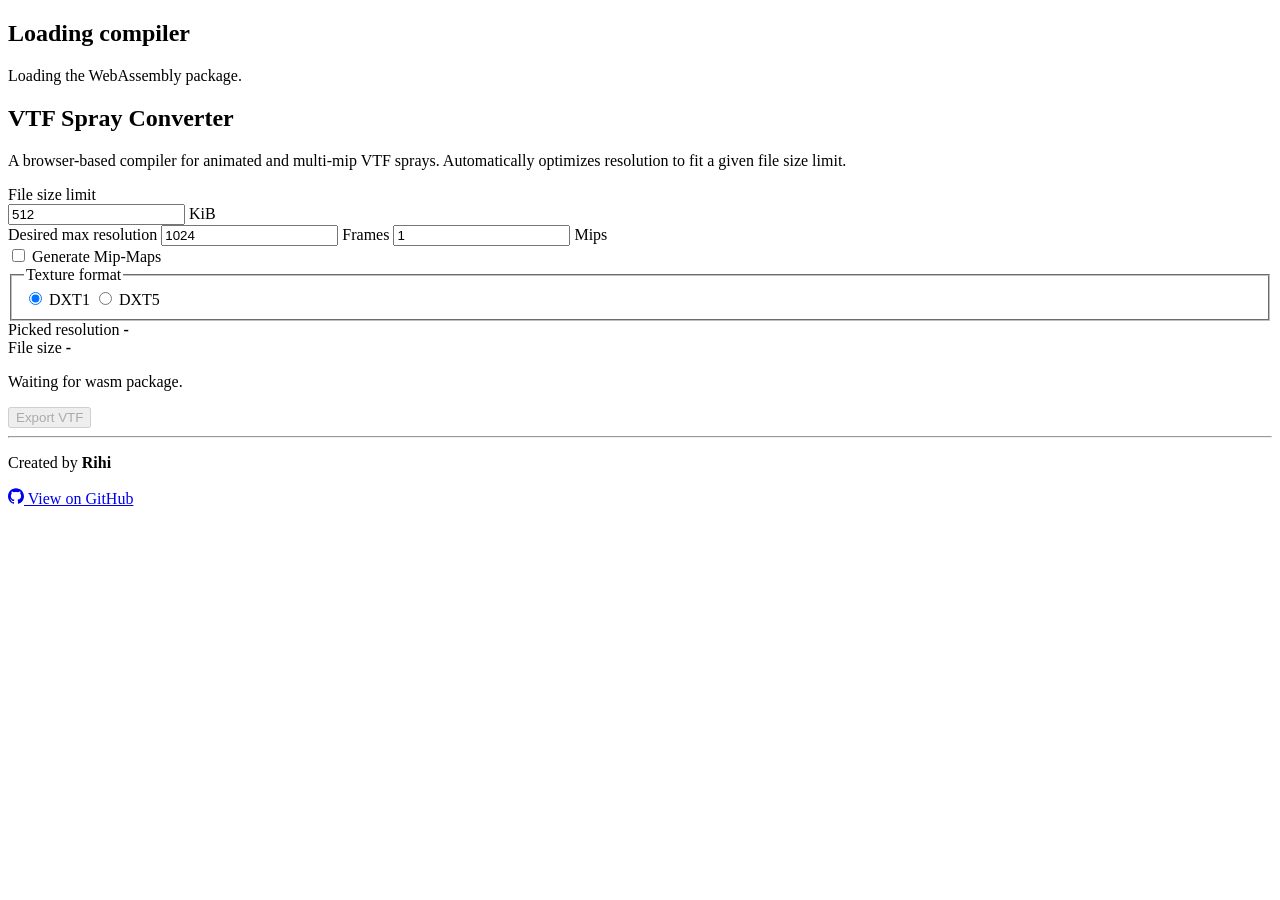
==== compiler-web-frontend/index.html @ 5dbbf498 "Update title & description" ====
<!doctype html>
<html lang="en">
<head>
  <meta charset="utf-8">
  <meta name="viewport" content="width=device-width, initial-scale=1">
  <title>Source Spray VTF Converter</title>
  <link data-trunk rel="css" href="styles.css" />
  <link data-trunk rel="rust" href="../crates/compiler-wasm/Cargo.toml" data-initializer="initializer.js" />
</head>
<body class="wasm-loading">
  <div id="wasmOverlay" class="wasm-overlay" role="alert" aria-live="assertive">
    <div class="wasm-overlay-panel">
      <h2 id="wasmOverlayTitle">Loading compiler</h2>
      <p id="wasmOverlayMessage">Loading the WebAssembly package.</p>
    </div>
  </div>

  <aside class="sidebar">
    <header class="title-block">
      <h1>VTF Spray Converter</h1>
      <p>A browser-based compiler for animated and multi-mip VTF sprays. Automatically optimizes resolution to fit a given file size limit.</p>
    </header>

    <form id="settings" class="settings">
      <label class="field">
        <span>File size limit</span>
        <div class="inline-input">
          <input id="sizeLimit" type="number" min="1" step="1" value="512">
          <span>KiB</span>
        </div>
      </label>

      <label class="field">
        <span>Desired max resolution</span>
        <input id="desiredResolution" type="number" min="4" step="4" value="1024">
      </label>

      <label class="field">
        <span>Frames</span>
        <input id="frameCount" type="number" min="1" step="1" value="1">
      </label>

      <label class="field">
        <span>Mips</span>
        <div class="toggle-row">
          <input id="lowestMipEnabled" type="checkbox">
          <span>Generate Mip-Maps</span>
        </div>
      </label>

      <fieldset class="radio-group">
        <legend>Texture format</legend>
        <label>
          <input type="radio" name="textureFormat" value="dxt1" checked>
          <span>DXT1</span>
        </label>
        <label>
          <input type="radio" name="textureFormat" value="dxt5">
          <span>DXT5</span>
        </label>
      </fieldset>
    </form>

    <section class="result-panel">
      <div class="result-row">
        <span>Picked resolution</span>
        <strong id="pickedResolution">-</strong>
      </div>
      <div class="result-row">
        <span>File size</span>
        <strong id="fileSize">-</strong>
      </div>
      <p id="statusText" class="status-text">Waiting for wasm package.</p>
    </section>

    <button id="exportButton" class="export-button" type="button" disabled title="Wasm package is not loaded.">
      Export VTF
    </button>

    <footer class="sidebar-footer">
      <hr class="footer-divider">
      <p>Created by <strong>Rihi</strong></p>
      <a href="https://github.com/rihi/source-sprays" target="_blank" class="github-link">
        <svg viewBox="0 0 24 24" width="16" height="16" fill="currentColor"><path d="M12 .297c-6.63 0-12 5.373-12 12 0 5.303 3.438 9.8 8.205 11.385.6.113.82-.258.82-.577 0-.285-.01-1.04-.015-2.04-3.338.724-4.042-1.61-4.042-1.61C4.422 18.07 3.633 17.7 3.633 17.7c-1.087-.744.084-.729.084-.729 1.205.084 1.838 1.236 1.838 1.236 1.07 1.835 2.809 1.305 3.495.998.108-.776.417-1.305.76-1.605-2.665-.3-5.466-1.332-5.466-5.93 0-1.31.465-2.38 1.235-3.22-.135-.303-.54-1.523.105-3.176 0 0 1.005-.322 3.3 1.23.96-.267 1.98-.399 3-.405 1.02.006 2.04.138 3 .405 2.28-1.552 3.285-1.23 3.285-1.23.645 1.653.24 2.873.12 3.176.765.84 1.23 1.91 1.23 3.22 0 4.61-2.805 5.625-5.475 5.92.42.36.81 1.096.81 2.22 0 1.606-.015 2.896-.015 3.286 0 .315.21.69.825.57C20.565 22.092 24 17.592 24 12.297c0-6.627-5.373-12-12-12"/></svg>
        View on GitHub
      </a>
    </footer>
  </aside>

  <main class="workspace">
    <div id="gridWrap" class="grid-wrap">
      <div id="imageGrid" class="image-grid"></div>
    </div>
  </main>

  <input id="fileInput" type="file" accept="image/*" hidden>
  <script data-trunk type="module" src="main.js"></script>
</body>
</html>
---- compiler-web-frontend/styles.css ----
:root {
  --font-sans: Inter, ui-sans-serif, system-ui, -apple-system, BlinkMacSystemFont, "Segoe UI", sans-serif;
  --text-xs: 12px;
  --text-sm: 14px;
  --text-base: 16px;
  --text-lg: 20px;
  --text-xl: 24px;

  --space-1: 4px;
  --space-2: 8px;
  --space-3: 12px;
  --space-4: 16px;
  --space-5: 24px;
  --space-6: 32px;

  --radius-sm: 4px;
  --radius-md: 6px;
  --radius-lg: 8px;

  --sidebar-width: 320px;
}

:root {
  color-scheme: light;

  --color-bg-base: #f4f6f8;
  --color-bg-surface: #ffffff;
  --color-bg-surface-alt: #eef2f5;

  --color-text-primary: #182029;
  --color-text-secondary: #435063;
  --color-text-muted: #66717f;

  --color-border-subtle: #cfd8e2;
  --color-border-strong: #9eabb8;

  --color-primary: #167f6b;
  --color-primary-dark: #0d5f50;
  --color-danger: #a83a32;
  --color-info: #3f6e9d;

  --color-overlay: color-mix(in srgb, var(--color-bg-base), transparent 4%);
  --color-shadow: color-mix(in srgb, var(--color-text-primary), transparent 84%);

  --color-slot-bg: #d8dee6;
  --color-slot-checker: #bdc7d1;
}

@media (prefers-color-scheme: dark) {
  :root {
    color-scheme: dark;

    --color-bg-base: #0f1419;
    --color-bg-surface: #1a2026;
    --color-bg-surface-alt: #242b33;

    --color-text-primary: #e1e4e8;
    --color-text-secondary: #c9d1d9;
    --color-text-muted: #8b949e;

    --color-border-subtle: #30363d;
    --color-border-strong: #484f58;

    --color-primary: #1fb99c;
    --color-primary-dark: #167f6b;
    --color-danger: #f85149;
    --color-info: #58a6ff;
    
    --color-overlay: color-mix(in srgb, var(--color-bg-base), transparent 4%);
    --color-shadow: rgb(0 0 0 / 45%);

    --color-slot-bg: #161b22;
    --color-slot-checker: #21262d;
  }
}

* {
  box-sizing: border-box;
}

body {
  margin: 0;
  min-height: 100vh;
  display: grid;
  grid-template-columns: var(--sidebar-width) minmax(0, 1fr);
  background: var(--color-bg-base);
  color: var(--color-text-primary);
  font-family: var(--font-sans);
}

.wasm-overlay {
  position: fixed;
  inset: 0;
  z-index: 20;
  display: none;
  place-items: center;
  padding: var(--space-5);
  background: var(--color-overlay);
}

.wasm-loading .wasm-overlay,
.wasm-failed .wasm-overlay {
  display: grid;
}

.wasm-overlay-panel {
  width: min(520px, 100%);
  padding: var(--space-5);
  border: 1px solid var(--color-border-subtle);
  border-radius: var(--radius-lg);
  background: var(--color-bg-surface);
  box-shadow: 0 18px 48px var(--color-shadow);
}

.wasm-overlay-panel h2 {
  margin: 0 0 var(--space-2);
  font-size: var(--text-lg);
  letter-spacing: 0;
}

.wasm-overlay-panel p {
  margin: 0;
  color: var(--color-text-muted);
  font-size: var(--text-sm);
  line-height: 1.45;
}

.wasm-failed .wasm-overlay-panel {
  border-color: color-mix(in srgb, var(--color-danger) 35%, var(--color-border-subtle));
}
.wasm-failed .wasm-overlay-panel h2 {
  color: var(--color-danger);
}

.sidebar {
  display: flex;
  flex-direction: column;
  height: 100vh;
  overflow-y: auto;
  padding: var(--space-4);
  border-right: 1px solid var(--color-border-subtle);
  background: var(--color-bg-surface);
}

.title-block h1 {
  margin: 0;
  font-size: var(--text-lg);
}

.title-block p {
  margin: var(--space-2) 0 var(--space-4);
  color: var(--color-text-muted);
  font-size: var(--text-sm);
  line-height: 1.35;
}

.settings,
.fieldset,
.result-panel {
  display: grid;
  gap: var(--space-3);
}

.field {
  display: grid;
  gap: var(--space-1);
}

.field,
.radio-group {
  font-size: var(--text-sm);
  font-weight: 600;
}

.field span,
.radio-group legend {
  color: var(--color-text-secondary);
}

input[type="number"] {
  width: 100%;
  min-height: 34px;
  padding: var(--space-2);
  border: 1px solid var(--color-border-subtle);
  border-radius: var(--radius-md);
  background: var(--color-bg-surface);
  color: var(--color-text-primary);
  font: inherit;
}

input[type="number"]:focus {
  outline: 2px solid color-mix(in srgb, var(--color-primary) 28%, transparent);
  border-color: var(--color-primary);
}

input:disabled {
  opacity: .58;
}

.inline-input {
  display: grid;
  grid-template-columns: minmax(0, 1fr) 38px;
  align-items: center;
  gap: var(--space-2);
}

.inline-input span {
  color: var(--color-text-muted);
  font-size: var(--text-xs);
}

.radio-group {
  display: grid;
  grid-template-columns: 1fr 1fr;
  gap: var(--space-2) var(--space-3);
  margin: 0;
  padding: var(--space-1) 0 0;
  border: 0;
}

.radio-group legend {
  grid-column: 1 / -1;
  padding-bottom: var(--space-1);
}

.radio-group label,
.toggle-row {
  display: flex;
  align-items: center;
  gap: var(--space-2);
  font-size: var(--text-sm);
}

.result-panel {
  margin-top: var(--space-4);
  padding: var(--space-3);
  border: 1px solid var(--color-border-subtle);
  border-radius: var(--radius-lg);
  background: var(--color-bg-surface-alt);
}

.result-row {
  display: flex;
  justify-content: space-between;
  gap: var(--space-3);
  font-size: var(--text-sm);
}

.result-row span {
  color: var(--color-text-muted);
}
.result-row strong {
  text-align: right;
}

.status-text {
  text-align: center;
  margin: 0;
  color: var(--color-text-muted);
  font-size: var(--text-xs);
}
.status-text.error {
  color: var(--color-danger);
}

.export-button {
  width: 100%;
  min-height: 40px;
  margin-top: var(--space-3);
  border: 0;
  border-radius: var(--radius-md);
  background: var(--color-primary);
  color: #fff;
  font-weight: 700;
  cursor: pointer;
}
.export-button:hover:not(:disabled) {
  background: var(--color-primary-dark);
}
.export-button:disabled {
  cursor: not-allowed; opacity: .52;
}

.workspace {
  min-width: 0;
  height: 100vh;
  overflow: hidden;
  padding: var(--space-4);
}

.grid-wrap {
  container-type: size;
  width: 100%;
  height: 100%;
  overflow: auto;
}

.image-grid {
  --min-slot-size: 96px;
  --grid-gap: var(--space-3);
  --row-header-size: 96px;
  --column-header-size: 34px;

  --cols: 1;
  --rows: 1;
  --header-cols: 0;
  --header-rows: 0;

  --slot-size-x: calc((100cqw - (var(--header-cols) * var(--row-header-size)) - ((var(--cols) + var(--header-cols) - 1) * var(--grid-gap))) / var(--cols));
  --slot-size-y: calc((100cqh - (var(--header-rows) * var(--column-header-size)) - ((var(--rows) + var(--header-rows) - 1) * var(--grid-gap))) / var(--rows));
  --slot-size: max(var(--min-slot-size), min(var(--slot-size-x), var(--slot-size-y)));

  display: grid;
  grid-template-columns: repeat(var(--cols), var(--slot-size));
  grid-template-rows: repeat(var(--rows), var(--slot-size));
  gap: var(--grid-gap);
  align-items: stretch;
  place-content: center;
  width: 100%;
  height: 100%;
}

.image-grid.has-row-header {
  --header-cols: 1;
  
  grid-template-columns:
    var(--row-header-size)
    repeat(var(--cols), var(--slot-size));
}

.image-grid.has-column-header {
  --header-rows: 1;
  
  grid-template-rows:
    var(--column-header-size)
    repeat(var(--rows), var(--slot-size));
}

.image-grid.placeholder-mode {
  display: flex;
  align-items: center;
  justify-content: center;
  width: 100%;
  min-width: 100%;
  height: 100%;
  gap: 0;
}

.grid-header,
.row-header {
  display: grid;
  place-items: center;
  padding: var(--space-2);
  border: 1px solid var(--color-border-subtle);
  border-radius: var(--radius-md);
  background: var(--color-bg-surface);
  color: var(--color-text-secondary);
  font-size: var(--text-xs);
  font-weight: 700;
  line-height: 1.25;
  text-align: center;
  white-space: pre-line;
}

.corner {
  border: 0;
  background: transparent;
}

.image-slot {
  container-type: inline-size;
  overflow: hidden;
  display: grid;
  place-items: center;
  padding: 0;
  border: 1px solid var(--color-border-subtle);
  border-radius: var(--radius-lg);
  background-color: var(--color-slot-bg);
  background-image: conic-gradient(var(--color-slot-checker) 25%, transparent 25% 50%, var(--color-slot-checker) 50% 75%, transparent 75%);
  background-position: 0 0, 0 10px, 10px -10px, -10px 0;
  background-size: 20px 20px;
  cursor: pointer;
}

.image-slot.drag-over {
  outline: 3px solid color-mix(in srgb, var(--color-primary) 45%, transparent);
}

.image-slot > * {
  grid-area: 1 / 1;
}

.image-slot img {
  width: 100%;
  height: 100%;
  object-fit: contain;
  min-height: 0;
  min-width: 0;
}

.image-slot.is-own {
  border-color: var(--color-primary);
  box-shadow: inset 0 0 0 2px color-mix(in srgb, var(--color-primary) 35%, transparent);
}

.image-slot.is-inherited {
  border-style: dashed;
  border-color: var(--color-info);
}

.image-slot.is-inherited img {
  opacity: .48;
  filter: saturate(.72);
}

.slot-label {
  place-self: end stretch;
  height: auto;
  min-height: 22px;
  padding: 3px var(--space-2);
  margin: 3px var(--space-2);
  overflow: hidden;
  border-radius: var(--radius-sm);

  background: color-mix(in srgb, var(--color-bg-surface) 88%, transparent);
  color: var(--color-text-primary);
  font-size: clamp(var(--text-xs), 3cqi, var(--text-base));
  font-weight: 700;
  text-overflow: ellipsis;
  white-space: nowrap;
}

.image-slot.is-inherited .slot-label {
  z-index: 0; /* Because transparent imgs cause a new stacking context. This also causes one for the labels */
  color: var(--color-info);
}

.empty-copy {
  padding: var(--space-3);
  color: var(--color-text-muted);
  font-size: clamp(var(--text-xs), 6cqi, var(--text-xl));
  font-weight: 700;
  text-align: center;
}

.grid-placeholder {
  width: 100%;
  padding: var(--space-4);
  color: var(--color-text-muted);
  font-size: var(--text-lg);
  font-weight: 700;
  line-height: 1.35;
  text-align: center;
}

.sidebar-footer {
  margin-top: auto;
  padding-bottom: var(--space-2);
}

.footer-divider {
  border: 0;
  border-top: 1px solid var(--color-border-subtle);
  margin-bottom: var(--space-4);
}

.sidebar-footer p {
  margin: 0;
  font-size: var(--text-xs);
  color: var(--color-text-muted);
}

.github-link {
  display: inline-flex;
  align-items: center;
  gap: var(--space-2);
  margin-top: var(--space-2);
  font-size: var(--text-sm);
  font-weight: 600;
  color: var(--color-primary);
  text-decoration: none;
  transition: color 0.2s ease;
}

.github-link:hover {
  color: var(--color-primary-dark);
  text-decoration: underline;
}

.github-link svg {
  flex-shrink: 0;
}

@media (max-width: 760px) {
  body {
    grid-template-columns: 1fr;
    grid-template-rows: auto minmax(0, 1fr);
  }

  .sidebar {
    height: auto;
    max-height: 48vh;
    border-right: 0;
    border-bottom: 1px solid var(--color-border-subtle);
  }

  .workspace {
    height: 52vh;
    padding: var(--space-3);
  }
}
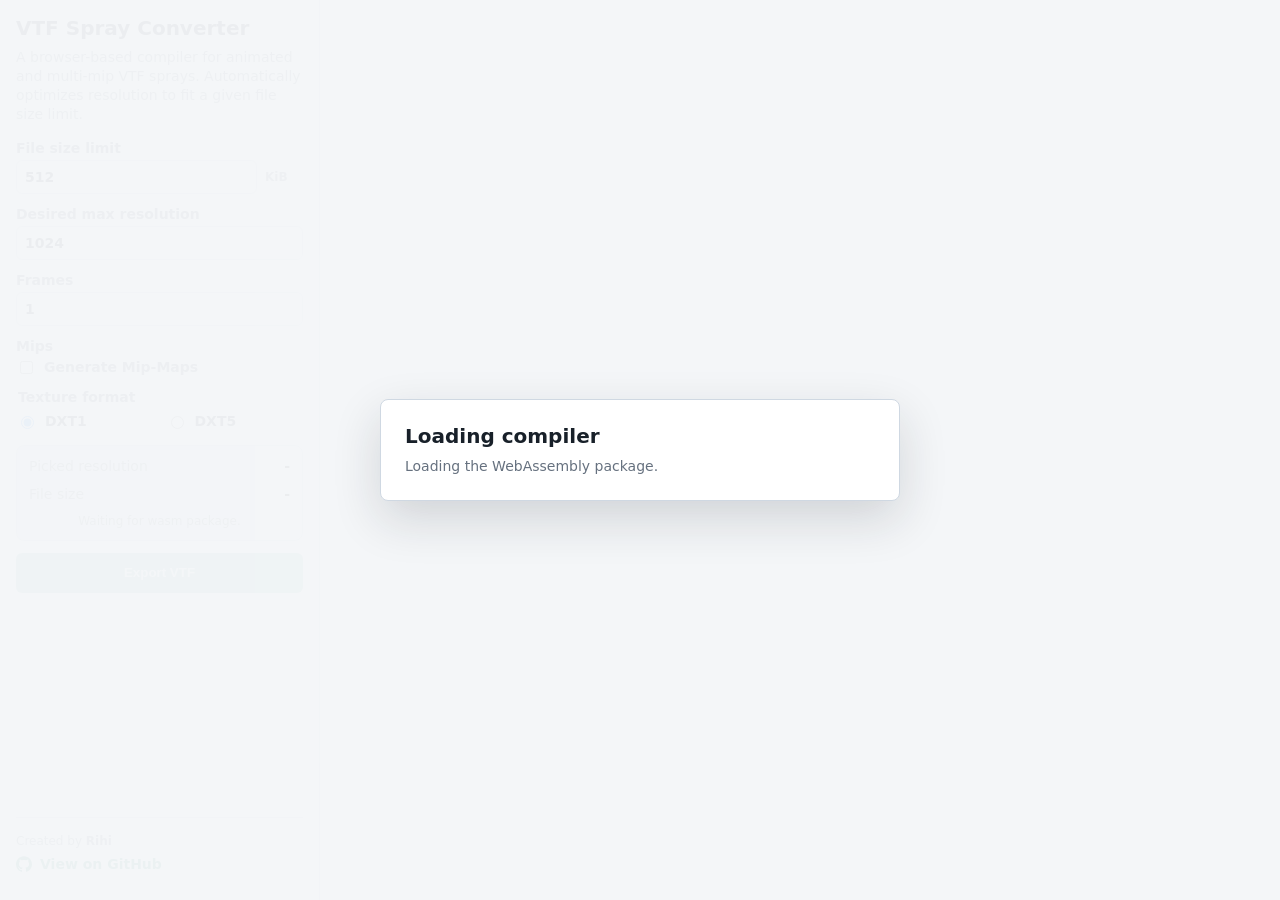
==== commit 3438dfca: "Convert back to plain webpage instead of trunk" ====
--- a/compiler-web-frontend/index.html
+++ b/compiler-web-frontend/index.html
@@ -4,8 +4,7 @@
   <meta charset="utf-8">
   <meta name="viewport" content="width=device-width, initial-scale=1">
   <title>Source Spray VTF Converter</title>
-  <link data-trunk rel="css" href="styles.css" />
-  <link data-trunk rel="rust" href="../crates/compiler-wasm/Cargo.toml" data-initializer="initializer.js" />
+  <link rel="stylesheet" href="styles.css" />
 </head>
 <body class="wasm-loading">
   <div id="wasmOverlay" class="wasm-overlay" role="alert" aria-live="assertive">
@@ -94,6 +93,6 @@
   </main>
 
   <input id="fileInput" type="file" accept="image/*" hidden>
-  <script data-trunk type="module" src="main.js"></script>
+  <script type="module" src="main.js"></script>
 </body>
 </html>
--- a/compiler-web-frontend/styles.css
+++ b/compiler-web-frontend/styles.css
@@ -285,7 +285,6 @@
   min-width: 0;
   height: 100vh;
   overflow: hidden;
-  padding: var(--space-4);
 }
 
 .grid-wrap {
@@ -293,11 +292,13 @@
   width: 100%;
   height: 100%;
   overflow: auto;
+  display: block;
 }
 
 .image-grid {
+  --padding: var(--space-4);
+  --grid-gap: var(--space-3);
   --min-slot-size: 96px;
-  --grid-gap: var(--space-3);
   --row-header-size: 96px;
   --column-header-size: 34px;
 
@@ -306,8 +307,8 @@
   --header-cols: 0;
   --header-rows: 0;
 
-  --slot-size-x: calc((100cqw - (var(--header-cols) * var(--row-header-size)) - ((var(--cols) + var(--header-cols) - 1) * var(--grid-gap))) / var(--cols));
-  --slot-size-y: calc((100cqh - (var(--header-rows) * var(--column-header-size)) - ((var(--rows) + var(--header-rows) - 1) * var(--grid-gap))) / var(--rows));
+  --slot-size-x: calc((100cqw - (var(--header-cols) * var(--row-header-size)) - ((var(--cols) + var(--header-cols) - 1) * var(--grid-gap)) - var(--padding) * 2) / var(--cols));
+  --slot-size-y: calc((100cqh - (var(--header-rows) * var(--column-header-size)) - ((var(--rows) + var(--header-rows) - 1) * var(--grid-gap)) - var(--padding) * 2) / var(--rows));
   --slot-size: max(var(--min-slot-size), min(var(--slot-size-x), var(--slot-size-y)));
 
   display: grid;
@@ -316,8 +317,12 @@
   gap: var(--grid-gap);
   align-items: stretch;
   place-content: center;
-  width: 100%;
-  height: 100%;
+
+  padding: var(--padding);
+  width: max-content;
+  height: max-content;
+  min-width: 100%;
+  min-height: 100%;
 }
 
 .image-grid.has-row-header {
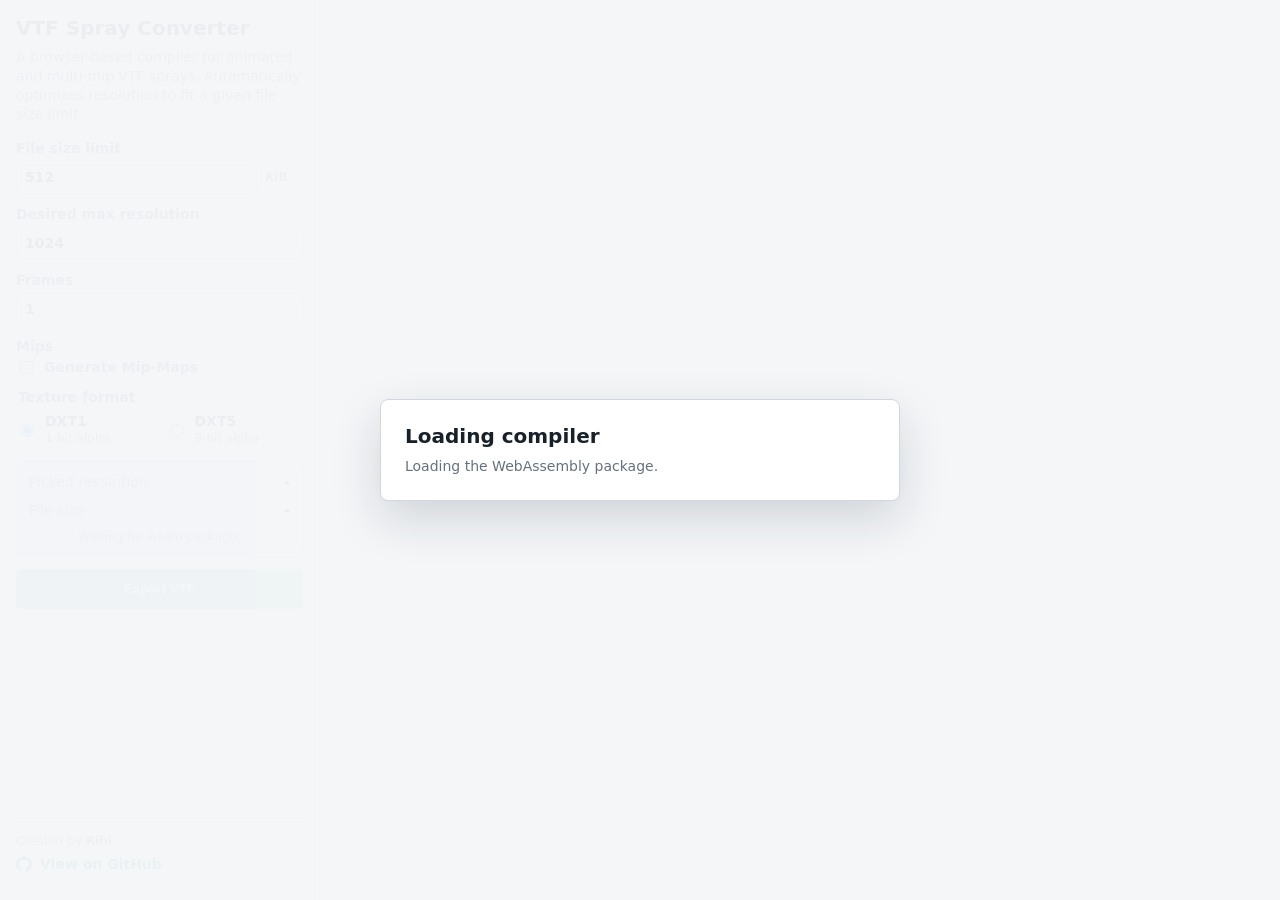
==== commit 45296c8e: "Add 1-bit vs 8-bit alpha labels" ====
--- a/compiler-web-frontend/index.html
+++ b/compiler-web-frontend/index.html
@@ -51,11 +51,11 @@
         <legend>Texture format</legend>
         <label>
           <input type="radio" name="textureFormat" value="dxt1" checked>
-          <span>DXT1</span>
+          <span>DXT1 <small>1-bit alpha</small></span>
         </label>
         <label>
           <input type="radio" name="textureFormat" value="dxt5">
-          <span>DXT5</span>
+          <span>DXT5 <small>8-bit alpha</small></span>
         </label>
       </fieldset>
     </form>
--- a/compiler-web-frontend/styles.css
+++ b/compiler-web-frontend/styles.css
@@ -6,6 +6,7 @@
   --text-lg: 20px;
   --text-xl: 24px;
 
+  --space-half: 2px;
   --space-1: 4px;
   --space-2: 8px;
   --space-3: 12px;
@@ -229,6 +230,14 @@
   align-items: center;
   gap: var(--space-2);
   font-size: var(--text-sm);
+}
+
+.radio-group small {
+  display: block;
+  margin-top: var(--space-half);
+  color: var(--color-text-muted);
+  font-size: var(--text-xs);
+  font-weight: 500;
 }
 
 .result-panel {
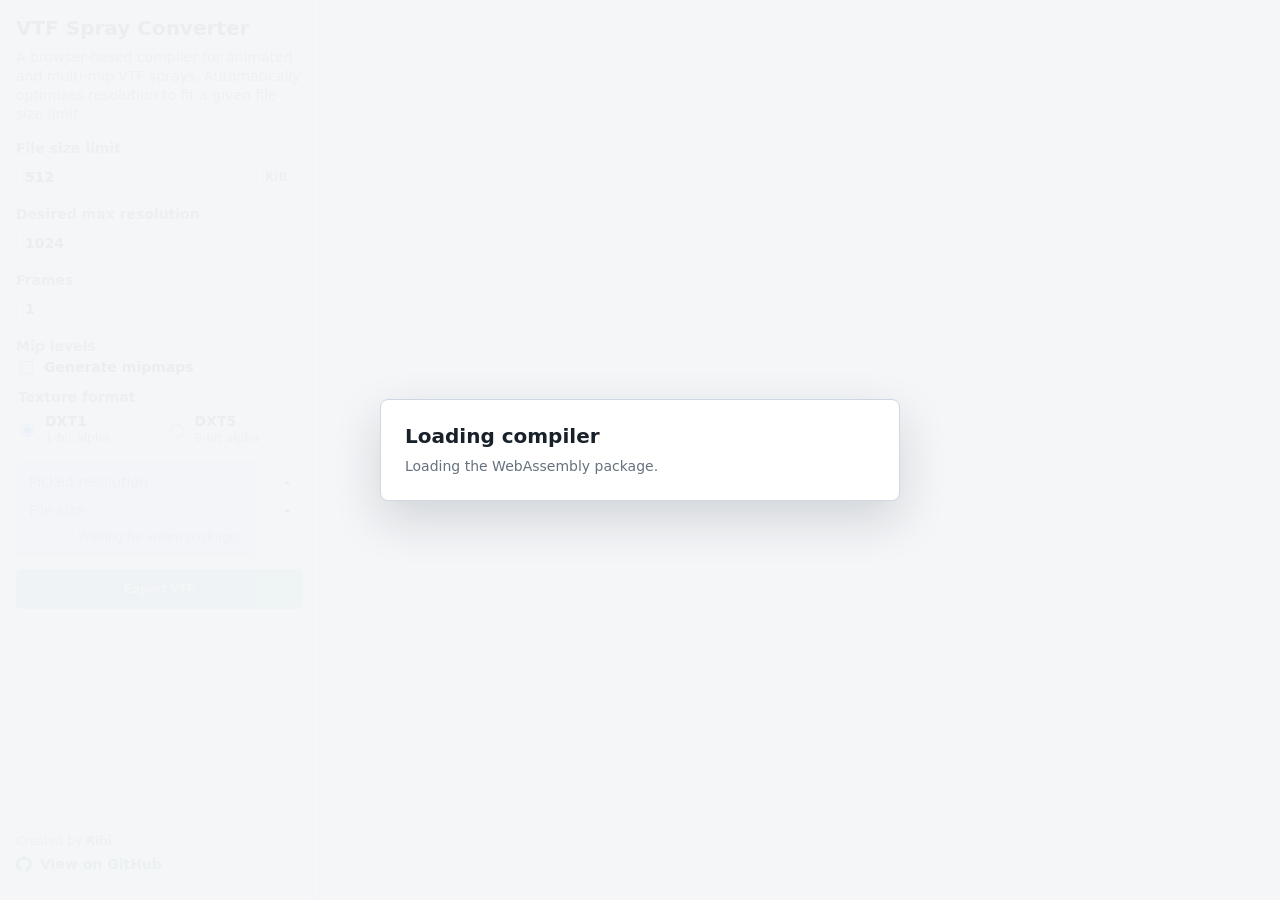
==== commit 339345d0: "Clean up css a bit and change mipmap writing" ====
--- a/compiler-web-frontend/index.html
+++ b/compiler-web-frontend/index.html
@@ -22,28 +22,28 @@
 
     <form id="settings" class="settings">
       <label class="field">
-        <span>File size limit</span>
+        <span class="field-label">File size limit</span>
         <div class="inline-input">
           <input id="sizeLimit" type="number" min="1" step="1" value="512">
-          <span>KiB</span>
+          <span class="input-unit">KiB</span>
         </div>
       </label>
 
       <label class="field">
-        <span>Desired max resolution</span>
+        <span class="field-label">Desired max resolution</span>
         <input id="desiredResolution" type="number" min="4" step="4" value="1024">
       </label>
 
       <label class="field">
-        <span>Frames</span>
+        <span class="field-label">Frames</span>
         <input id="frameCount" type="number" min="1" step="1" value="1">
       </label>
 
       <label class="field">
-        <span>Mips</span>
+        <span class="field-label">Mip levels</span>
         <div class="toggle-row">
           <input id="lowestMipEnabled" type="checkbox">
-          <span>Generate Mip-Maps</span>
+          <span>Generate mipmaps</span>
         </div>
       </label>
 
--- a/compiler-web-frontend/styles.css
+++ b/compiler-web-frontend/styles.css
@@ -156,7 +156,6 @@
 }
 
 .settings,
-.fieldset,
 .result-panel {
   display: grid;
   gap: var(--space-3);
@@ -173,7 +172,7 @@
   font-weight: 600;
 }
 
-.field span,
+.field-label,
 .radio-group legend {
   color: var(--color-text-secondary);
 }
@@ -205,7 +204,7 @@
   gap: var(--space-2);
 }
 
-.inline-input span {
+.input-unit {
   color: var(--color-text-muted);
   font-size: var(--text-xs);
 }
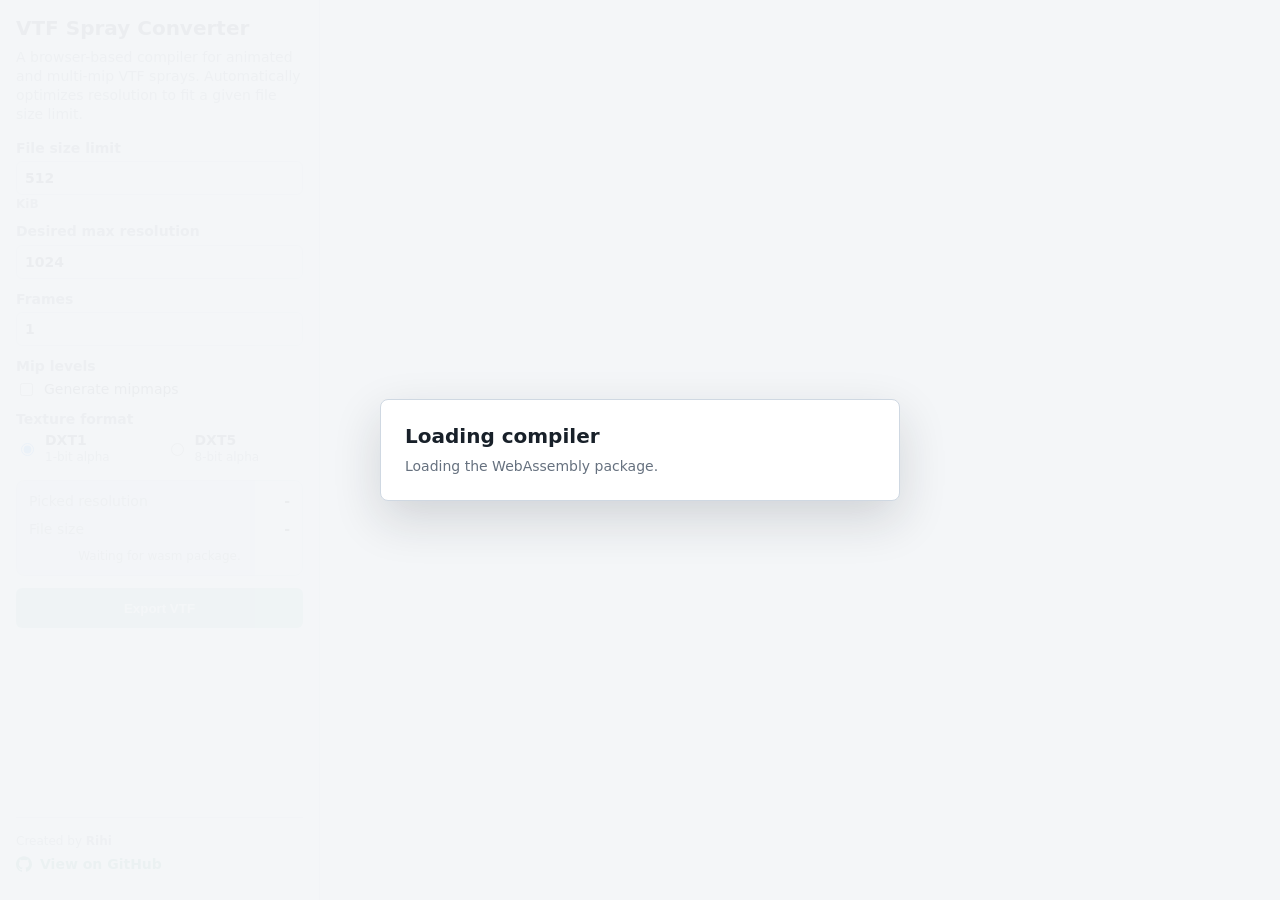
==== commit de9a5d68: "Cleanup css a bit" ====
--- a/compiler-web-frontend/index.html
+++ b/compiler-web-frontend/index.html
@@ -21,42 +21,54 @@
     </header>
 
     <form id="settings" class="settings">
-      <label class="field">
-        <span class="field-label">File size limit</span>
+      <div class="field">
+        <label for="sizeLimit" class="field-label">File size limit</label>
         <div class="inline-input">
-          <input id="sizeLimit" type="number" min="1" step="1" value="512">
+          <input id="sizeLimit" type="number" step="1" value="512">
           <span class="input-unit">KiB</span>
         </div>
-      </label>
+      </div>
+      
+      <div class="field">
+        <label for="desiredResolution" class="field-label">Desired max resolution</label>
+        <input id="desiredResolution" type="number" step="4" value="1024">
+      </div>
+      
+      <div class="field">
+        <label for="frameCount" class="field-label">Frames</label>
+        <input id="frameCount" type="number" step="1" value="1">
+      </div>
 
-      <label class="field">
-        <span class="field-label">Desired max resolution</span>
-        <input id="desiredResolution" type="number" min="4" step="4" value="1024">
-      </label>
+      <fieldset class="field">
+        <legend class="field-label">Mip levels</legend>
 
-      <label class="field">
-        <span class="field-label">Frames</span>
-        <input id="frameCount" type="number" min="1" step="1" value="1">
-      </label>
+        <div class="input-group">
+          <div>
+            <input id="lowestMipEnabled" type="checkbox">
+            <label for="lowestMipEnabled">Generate mipmaps</label>
+          </div>
+        </div>
+      </fieldset>
+      
+      <fieldset class="field">
+        <legend class="field-label">Texture format</legend>
 
-      <label class="field">
-        <span class="field-label">Mip levels</span>
-        <div class="toggle-row">
-          <input id="lowestMipEnabled" type="checkbox">
-          <span>Generate mipmaps</span>
+        <div class="input-group">
+          <div>
+            <input type="radio" id="textureFormat1" name="textureFormat" value="dxt1" checked>
+            <label for="textureFormat1" class="texture-format-label">
+              <span>DXT1</span>
+              <small>1-bit alpha</small>
+            </label>
+          </div>
+          <div>
+            <input type="radio" id="textureFormat5" name="textureFormat" value="dxt5">
+            <label for="textureFormat5" class="texture-format-label">
+              <span>DXT5</span>
+              <small>8-bit alpha</small>
+            </label>
+          </div>
         </div>
-      </label>
-
-      <fieldset class="radio-group">
-        <legend>Texture format</legend>
-        <label>
-          <input type="radio" name="textureFormat" value="dxt1" checked>
-          <span>DXT1 <small>1-bit alpha</small></span>
-        </label>
-        <label>
-          <input type="radio" name="textureFormat" value="dxt5">
-          <span>DXT5 <small>8-bit alpha</small></span>
-        </label>
       </fieldset>
     </form>
 
--- a/compiler-web-frontend/styles.css
+++ b/compiler-web-frontend/styles.css
@@ -164,17 +164,54 @@
 .field {
   display: grid;
   gap: var(--space-1);
-}
-
-.field,
-.radio-group {
   font-size: var(--text-sm);
+}
+
+fieldset.field {
+  border: 0;
+  padding: 0;
+  margin: 0;
+  min-width: 0;
+}
+
+.field-label {
+  color: var(--color-text-secondary);
   font-weight: 600;
-}
-
-.field-label,
-.radio-group legend {
-  color: var(--color-text-secondary);
+  line-height: 1.25;
+}
+
+legend.field-label {
+  display: contents;
+}
+
+.texture-format-label {
+  display: flex;
+  flex-direction: column;
+  gap: var(--space-half);
+  font-weight: 600;
+}
+.texture-format-label small {
+  color: var(--color-text-muted);
+  font-size: var(--text-xs);
+  font-weight: 500; 
+}
+
+.input-group {
+  display: grid;
+  grid-template-columns: repeat(auto-fit, minmax(100px, 1fr));
+  gap: var(--space-1) var(--space-3);
+}
+
+.input-group div {
+  display: flex;
+  align-items: center;
+  gap: var(--space-2);
+}
+
+.input-unit {
+  color: var(--color-text-muted);
+  font-size: var(--text-xs);
+  font-weight: 600;
 }
 
 input[type="number"] {
@@ -186,6 +223,7 @@
   background: var(--color-bg-surface);
   color: var(--color-text-primary);
   font: inherit;
+  font-weight: 600;
 }
 
 input[type="number"]:focus {
@@ -195,48 +233,6 @@
 
 input:disabled {
   opacity: .58;
-}
-
-.inline-input {
-  display: grid;
-  grid-template-columns: minmax(0, 1fr) 38px;
-  align-items: center;
-  gap: var(--space-2);
-}
-
-.input-unit {
-  color: var(--color-text-muted);
-  font-size: var(--text-xs);
-}
-
-.radio-group {
-  display: grid;
-  grid-template-columns: 1fr 1fr;
-  gap: var(--space-2) var(--space-3);
-  margin: 0;
-  padding: var(--space-1) 0 0;
-  border: 0;
-}
-
-.radio-group legend {
-  grid-column: 1 / -1;
-  padding-bottom: var(--space-1);
-}
-
-.radio-group label,
-.toggle-row {
-  display: flex;
-  align-items: center;
-  gap: var(--space-2);
-  font-size: var(--text-sm);
-}
-
-.radio-group small {
-  display: block;
-  margin-top: var(--space-half);
-  color: var(--color-text-muted);
-  font-size: var(--text-xs);
-  font-weight: 500;
 }
 
 .result-panel {
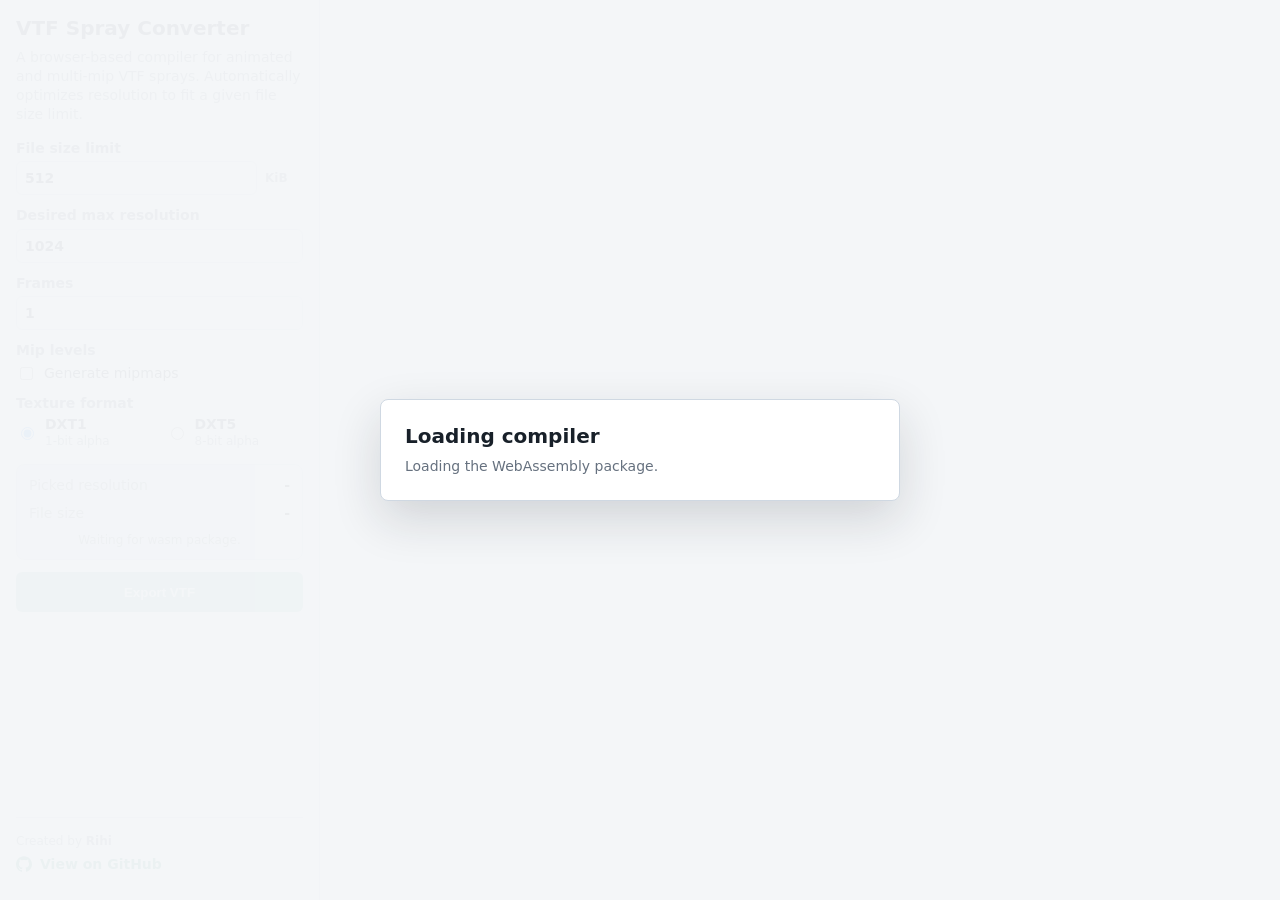
==== commit 2e188d20: "Support importing videos, gifs and image sequences" ====
--- a/compiler-web-frontend/index.html
+++ b/compiler-web-frontend/index.html
@@ -14,6 +14,96 @@
     </div>
   </div>
 
+  <dialog id="importDialog" class="import-dialog">
+    <form id="importForm" method="dialog">
+      <h2>Import frames</h2>
+
+      <fieldset class="field">
+        <legend class="field-label">Frame count</legend>
+        
+        <div class="option-group">
+          <label>
+            <input type="radio" name="importFrameHandling" value="trim" checked>
+            <span>
+            <strong>Trim</strong>
+            <small>Use exactly the imported sequence.</small>
+          </span>
+          </label>
+          <label>
+            <input type="radio" name="importFrameHandling" value="expand">
+            <span>
+            <strong>Expand</strong>
+            <small>Grow the frame count if needed.</small>
+          </span>
+          </label>
+          <label>
+            <input type="radio" name="importFrameHandling" value="available">
+            <span>
+            <strong>Fill available</strong>
+            <small>Only fill existing frames to the right.</small>
+          </span>
+          </label>
+        </div>
+      </fieldset>
+
+      <fieldset class="field">
+        <legend class="field-label">Existing frames</legend>
+        
+        <div class="option-group">
+          <label>
+            <input type="radio" name="importExistingHandling" value="overwrite" checked>
+            <span>
+            <strong>Overwrite</strong>
+            <small>Replace frames in the import range.</small>
+          </span>
+          </label>
+          <label>
+            <input type="radio" name="importExistingHandling" value="fill-empty">
+            <span>
+            <strong>Fill empty</strong>
+            <small>Keep slots that already have images.</small>
+          </span>
+          </label>
+        </div>
+      </fieldset>
+
+      <fieldset id="importSamplingSection" class="field import-section">
+        <legend class="field-label">Sampling</legend>
+        
+        <div class="sampling-grid">
+          <div class="field">
+            <label for="importStartTime" class="field-label">Start</label>
+            <div class="inline-input">
+              <input id="importStartTime" type="number" min="0" step="0.1" value="0">
+              <span class="input-unit">s</span>
+            </div>
+          </div>
+          <div class="field">
+            <label for="importEndTime" class="field-label">End</label>
+            <div class="inline-input">
+              <input id="importEndTime" type="number" min="0" step="0.1" placeholder="End">
+              <span class="input-unit">s</span>
+            </div>
+          </div>
+          <div class="field">
+            <label for="importFrameTime" class="field-label">Frame time</label>
+            <div class="inline-input">
+              <input id="importFrameTime" type="number" min="1" step="1" value="200">
+              <span class="input-unit">ms</span>
+            </div>
+          </div>
+        </div>
+      </fieldset>
+
+      <p id="importProgress" class="import-progress" hidden></p>
+
+      <menu class="dialog-actions">
+        <button id="importCancelButton" type="button">Cancel</button>
+        <button id="importSubmitButton" type="submit">Import</button>
+      </menu>
+    </form>
+  </dialog>
+
   <aside class="sidebar">
     <header class="title-block">
       <h1>VTF Spray Converter</h1>
@@ -104,7 +194,7 @@
     </div>
   </main>
 
-  <input id="fileInput" type="file" accept="image/*" hidden>
+  <input id="fileInput" type="file" accept="image/*,video/*" multiple hidden>
   <script type="module" src="main.js"></script>
 </body>
 </html>
--- a/compiler-web-frontend/styles.css
+++ b/compiler-web-frontend/styles.css
@@ -204,6 +204,73 @@
 
 .input-group div {
   display: flex;
+  align-items: center;
+  gap: var(--space-2);
+}
+
+.option-group {
+  display: grid;
+  grid-template-columns: repeat(3, minmax(0, 1fr));
+  gap: var(--space-1) var(--space-2);
+  padding: 0;
+}
+
+.option-group label {
+  display: grid;
+}
+
+.option-group input {
+  position: absolute;
+  opacity: 0;
+  pointer-events: none;
+}
+
+.option-group label > span {
+  min-height: 54px;
+  display: grid;
+  align-content: start;
+  gap: var(--space-half);
+  padding: var(--space-2);
+  border: 1px solid var(--color-border-subtle);
+  border-radius: var(--radius-md);
+  background: var(--color-bg-surface);
+  color: var(--color-text-secondary);
+  text-align: left;
+  cursor: pointer;
+}
+
+.option-group strong {
+  color: var(--color-text-primary);
+  font-size: var(--text-sm);
+}
+
+.option-group small {
+  color: var(--color-text-muted);
+  font-size: var(--text-xs);
+  font-weight: 500;
+}
+
+.option-group input:checked + span {
+  border-color: var(--color-primary);
+  background: color-mix(in srgb, var(--color-primary) 12%, var(--color-bg-surface));
+}
+
+.option-group input:checked + span strong {
+  color: var(--color-primary);
+}
+
+.option-group input:focus-visible + span {
+  outline: 2px solid color-mix(in srgb, var(--color-primary) 28%, transparent);
+}
+
+.option-group input:disabled + span {
+  cursor: not-allowed;
+  opacity: .58;
+}
+
+.inline-input {
+  display: grid;
+  grid-template-columns: minmax(0, 1fr) 38px;
   align-items: center;
   gap: var(--space-2);
 }
@@ -285,6 +352,90 @@
   cursor: not-allowed; opacity: .52;
 }
 
+.import-dialog {
+  width: min(620px, calc(100vw - var(--space-5) * 2));
+  padding: 0;
+  border: 1px solid var(--color-border-subtle);
+  border-radius: var(--radius-lg);
+  background: var(--color-bg-surface);
+  color: var(--color-text-primary);
+  box-shadow: 0 18px 48px var(--color-shadow);
+}
+
+.import-dialog::backdrop {
+  background: color-mix(in srgb, var(--color-bg-base), transparent 18%);
+}
+
+.import-dialog form {
+  display: grid;
+  gap: var(--space-3);
+  padding: var(--space-4);
+}
+
+.import-dialog h2 {
+  margin: 0;
+  font-size: var(--text-lg);
+}
+
+.import-section[hidden] {
+  display: none;
+}
+
+.sampling-grid {
+  display: grid;
+  grid-template-columns: repeat(3, minmax(0, 1fr));
+  gap: var(--space-2);
+}
+
+.sampling-grid .inline-input {
+  grid-template-columns: 1fr 2ch;
+  gap: var(--space-1);
+}
+
+.sampling-grid .input-unit {
+  text-align: center;
+}
+
+.import-progress {
+  min-height: 18px;
+  margin: 0;
+  color: var(--color-text-muted);
+  font-size: var(--text-xs);
+  text-align: center;
+}
+
+.dialog-actions {
+  display: flex;
+  justify-content: flex-end;
+  gap: var(--space-2);
+  margin: var(--space-2) 0 0;
+  padding: var(--space-3) 0 0;
+  border-top: 1px solid var(--color-border-subtle);
+}
+
+.dialog-actions button {
+  min-height: 34px;
+  padding: var(--space-2) var(--space-3);
+  border: 1px solid var(--color-border-subtle);
+  border-radius: var(--radius-md);
+  background: var(--color-bg-surface);
+  color: var(--color-text-primary);
+  font: inherit;
+  font-weight: 700;
+  cursor: pointer;
+}
+
+.dialog-actions button[type="submit"] {
+  border-color: var(--color-primary);
+  background: var(--color-primary);
+  color: #fff;
+}
+
+.dialog-actions button:disabled {
+  cursor: not-allowed;
+  opacity: .58;
+}
+
 .workspace {
   min-width: 0;
   height: 100vh;
